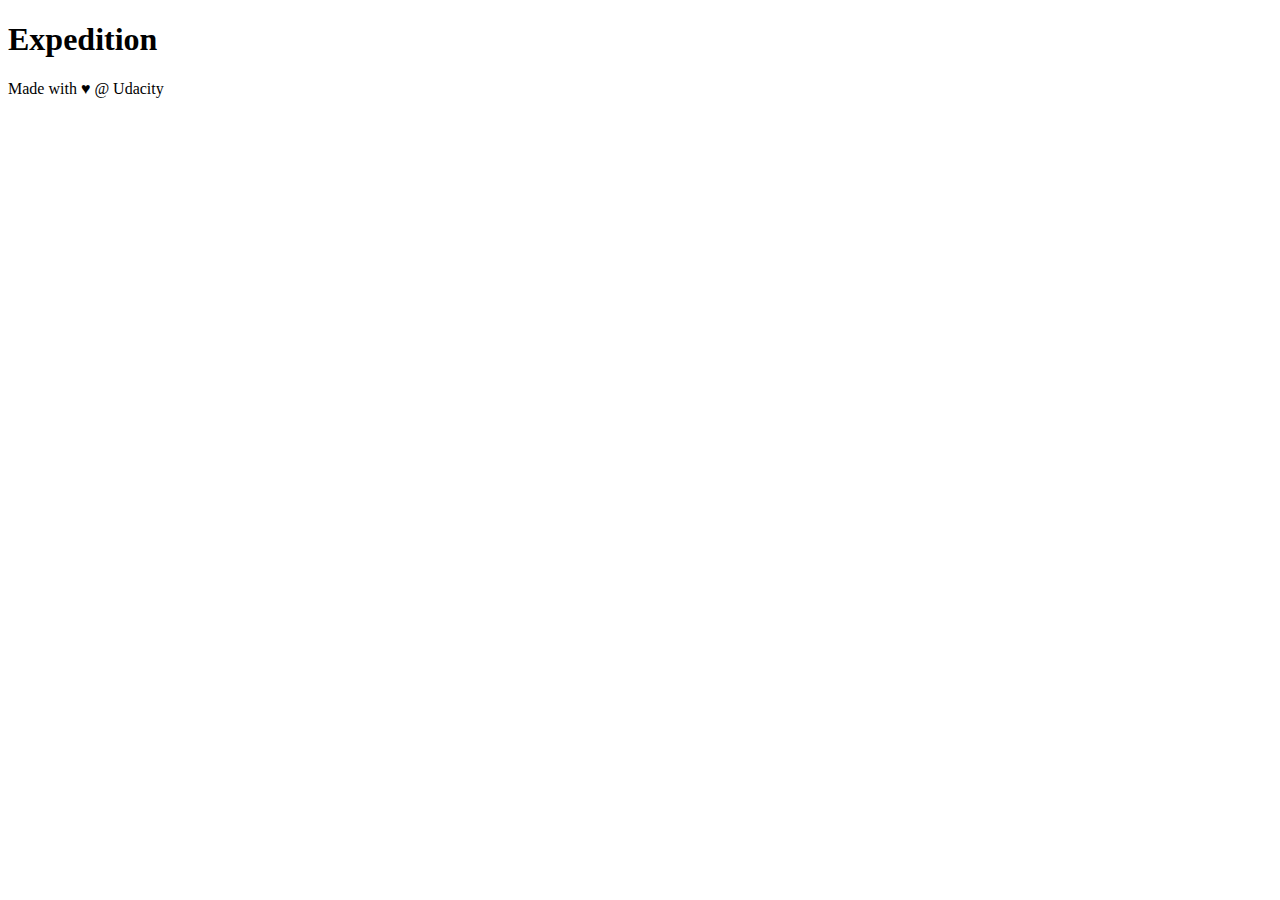
==== index.html @ ca0c3256 "New index.html" ====
<!doctype html>
<html lang="en">
<head>
    <meta charset="utf-8">
    <title>Blog Project</title>
    <meta name="viewport" content="width=device-width, initial-scale=1">
    <meta name="description" content="">
    <link rel="stylesheet" href="css/app.css">
</head>
<body>

    <header>
        <h1>Expedition</h1>
    </header>

    <div class="container">
        <main>

        </main>
    </div>

    <footer>
        Made with ♥ @ Udacity
    </footer>
    <script src="js/app.js"></script>
</body>
</html>
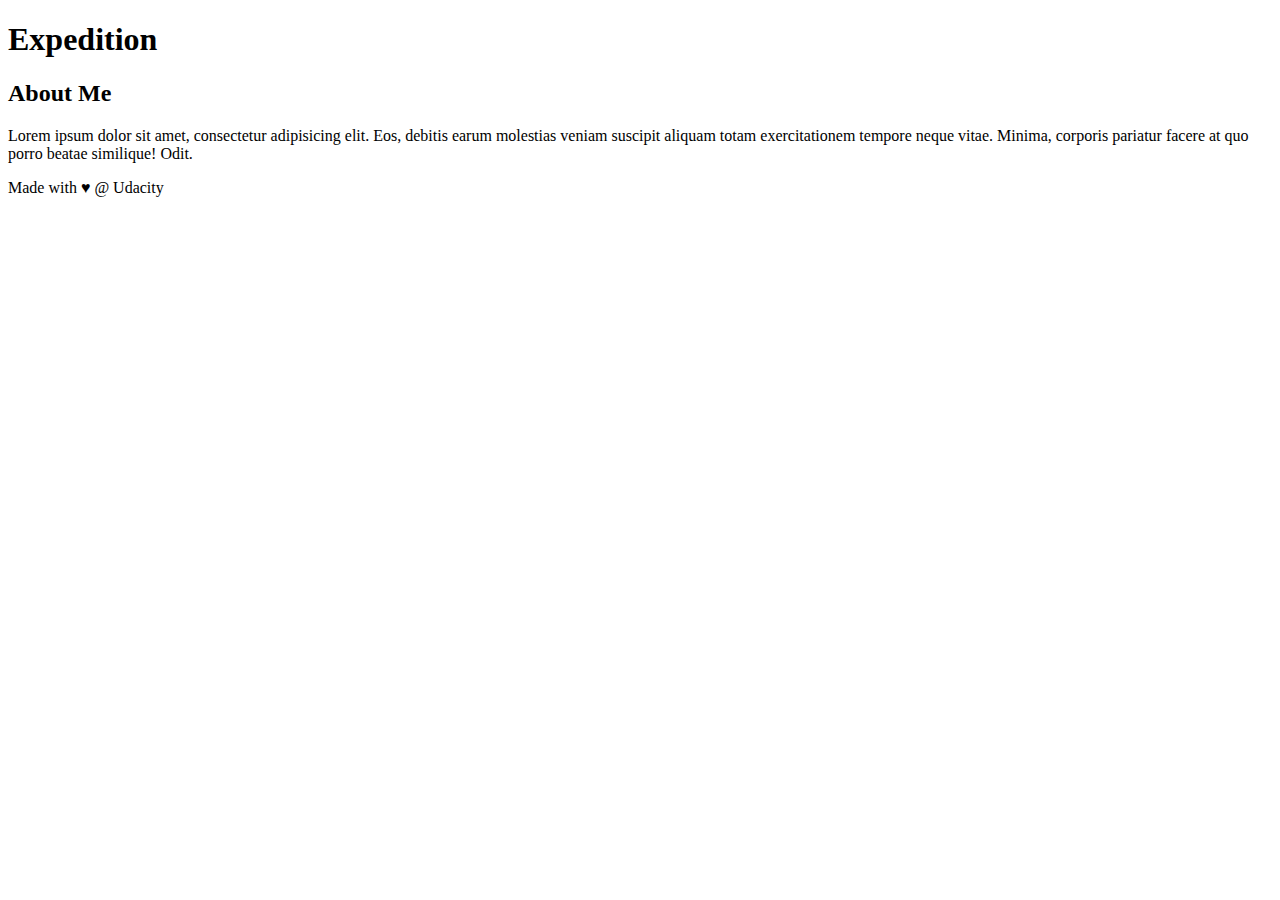
==== commit 04189764: "add aside tag" ====
--- a/index.html
+++ b/index.html
@@ -19,6 +19,14 @@
         </main>
     </div>
 
+    <!-- start of new content -->
+    <aside>
+        <h2>About Me</h2>
+
+        <p>Lorem ipsum dolor sit amet, consectetur adipisicing elit. Eos, debitis earum molestias veniam suscipit aliquam totam exercitationem tempore neque vitae. Minima, corporis pariatur facere at quo porro beatae similique! Odit.</p>
+    </aside>
+    <!-- end of new content -->
+
     <footer>
         Made with ♥ @ Udacity
     </footer>
